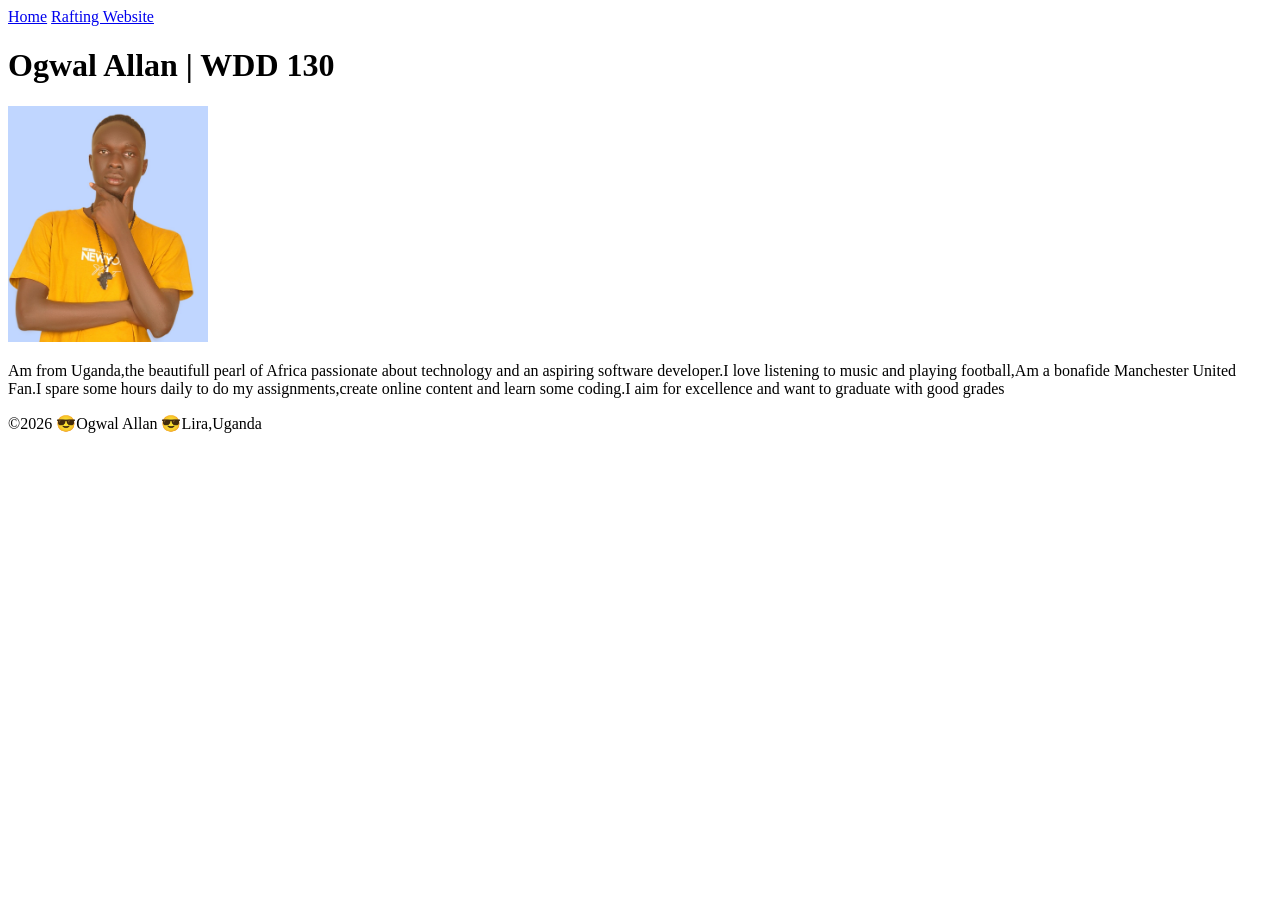
==== index.html @ a98bea2e "update latest" ====
<!DOCTYPE html>
<html lang="en">

<head>
    <meta charset="UTF-8">
    <meta name="viewport" content="width=device-width, initial-scale=1.0">
    <title>WDD 130 | Ogwal Allan</title>
</head>

<body>
    <header>
        <nav>
            <a href="#">Home</a>
            <a href="wwr/">Rafting Website</a>
        </nav>
    </header>
    <main>
        <h1>Ogwal Allan | WDD 130</h1>
        <img src="images/profile.jpg" alt="Ogwal Allan Profile Picture" width="200">
        <p>Am from Uganda,the beautifull pearl of Africa passionate about technology and an aspiring
            software developer.I love listening to music and playing football,Am a bonafide
            Manchester United Fan.I spare some hours daily to do my assignments,create online
            content and learn some coding.I aim for excellence and want to graduate with good grades
        </p>
    </main>
    <footer>
        <p>©2026 😎Ogwal Allan 😎Lira,Uganda</p>
    </footer>

</body>

</html>
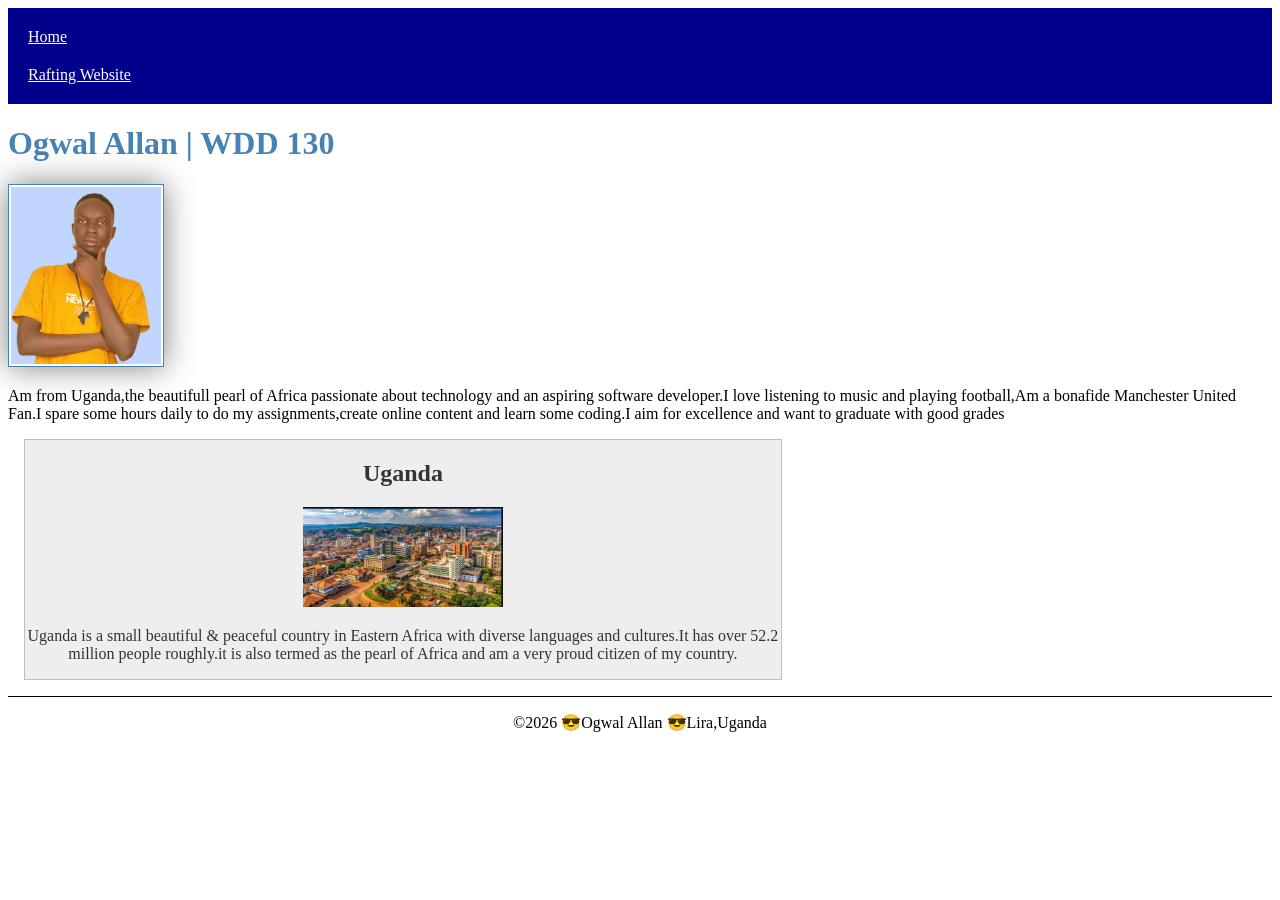
==== commit a93b23e8: "home page wk2" ====
--- a/index.html
+++ b/index.html
@@ -5,6 +5,9 @@
     <meta charset="UTF-8">
     <meta name="viewport" content="width=device-width, initial-scale=1.0">
     <title>WDD 130 | Ogwal Allan</title>
+    <link rel="stylesheet" href="styles/styles.css">
+    <meta name="description" content="Ogwal Allan's BYU Idaho WDD 130 course home page">
+    <meta name="author" content="Ogwal Allan">
 </head>
 
 <body>
@@ -23,6 +26,14 @@
             content and learn some coding.I aim for excellence and want to graduate with good grades
         </p>
     </main>
+
+    <aside>
+        <h2>Uganda</h2>
+        <img src="images/uganda.JPG" alt="Uganda The Pearl of Africa">
+        <p>Uganda is a small beautiful & peaceful country in Eastern Africa with diverse languages
+            and cultures.It has over 52.2 million people roughly.it is also termed as the pearl of
+            Africa and am a very proud citizen of my country.</p>
+    </aside>
     <footer>
         <p>©2026 😎Ogwal Allan 😎Lira,Uganda</p>
     </footer>
--- a/styles/styles.css
+++ b/styles/styles.css
@@ -0,0 +1,46 @@
+nav {
+    background-color: darkblue;
+    padding: 10px;
+}
+
+nav a {
+    color: white;
+    display: block;
+    padding: 10px;
+}
+
+h1 {
+    color: steelblue;
+}
+
+main img {
+    width: 150px;
+    height: auto;
+    border: 1px solid steelblue;
+    padding: 2px;
+    box-shadow: 0 0 30px gray;
+}
+
+p {
+    padding: 0;
+}
+
+aside {
+    width: 20cm;
+    margin: 1em;
+    border: 1px solid rgb(0, 0, 0, 0.2);/ padding: 1em;
+    background-color: #eee;
+    color: #333;
+    text-align: center;
+}
+
+aside img {
+    width: 200px;
+    height: auto;
+}
+
+footer {
+    margin-top: 1em;
+    border-top: 1px solid #000;
+    text-align: center;
+}
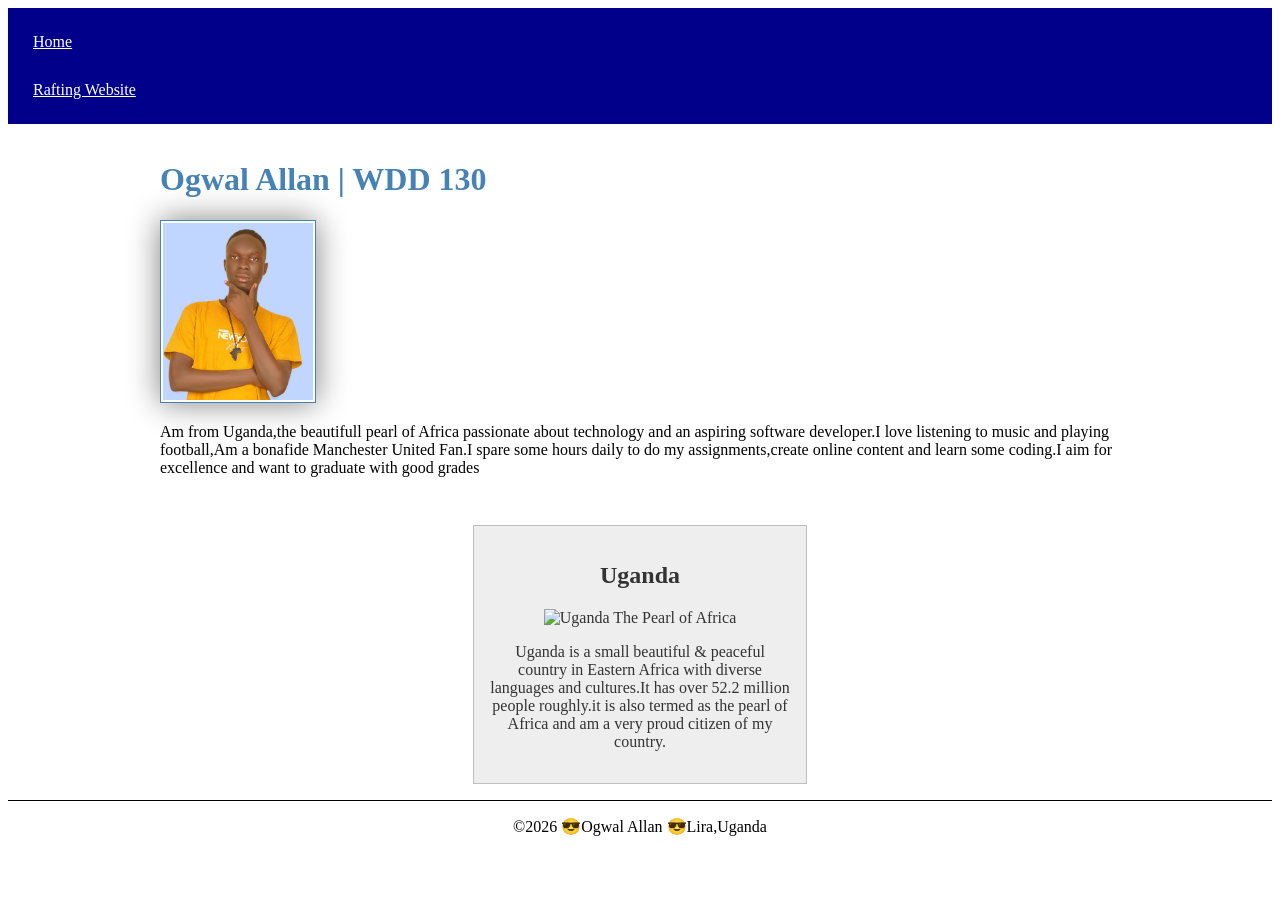
==== commit 29dd02db: "h.p 2" ====
--- a/index.html
+++ b/index.html
@@ -6,7 +6,8 @@
     <meta name="viewport" content="width=device-width, initial-scale=1.0">
     <title>WDD 130 | Ogwal Allan</title>
     <link rel="stylesheet" href="styles/styles.css">
-    <meta name="description" content="Ogwal Allan's BYU Idaho WDD 130 course home page">
+    <meta name="description"
+      content="Ogwal Allan's BYU Idaho WDD 130 course home page showcasing personal projects,web development practice,and cultural insights from uganda">
     <meta name="author" content="Ogwal Allan">
 </head>
 
@@ -29,7 +30,7 @@
 
     <aside>
         <h2>Uganda</h2>
-        <img src="images/uganda.JPG" alt="Uganda The Pearl of Africa">
+        <img src="images/uganda.jpg" alt="Uganda The Pearl of Africa">
         <p>Uganda is a small beautiful & peaceful country in Eastern Africa with diverse languages
             and cultures.It has over 52.2 million people roughly.it is also termed as the pearl of
             Africa and am a very proud citizen of my country.</p>
--- a/styles/styles.css
+++ b/styles/styles.css
@@ -6,7 +6,7 @@
 nav a {
     color: white;
     display: block;
-    padding: 10px;
+    padding: 15px;
 }
 
 h1 {
@@ -25,10 +25,17 @@
     padding: 0;
 }
 
+main {
+    max-width: 960px;
+    margin: 0 auto;
+    padding: 1rem;
+}
+
 aside {
-    width: 20cm;
-    margin: 1em;
-    border: 1px solid rgb(0, 0, 0, 0.2);/ padding: 1em;
+    max-width: 300px;
+    margin: 1em auto;
+    border: 1px solid rgba(0, 0, 0, 0.2);
+    padding: 1em;
     background-color: #eee;
     color: #333;
     text-align: center;
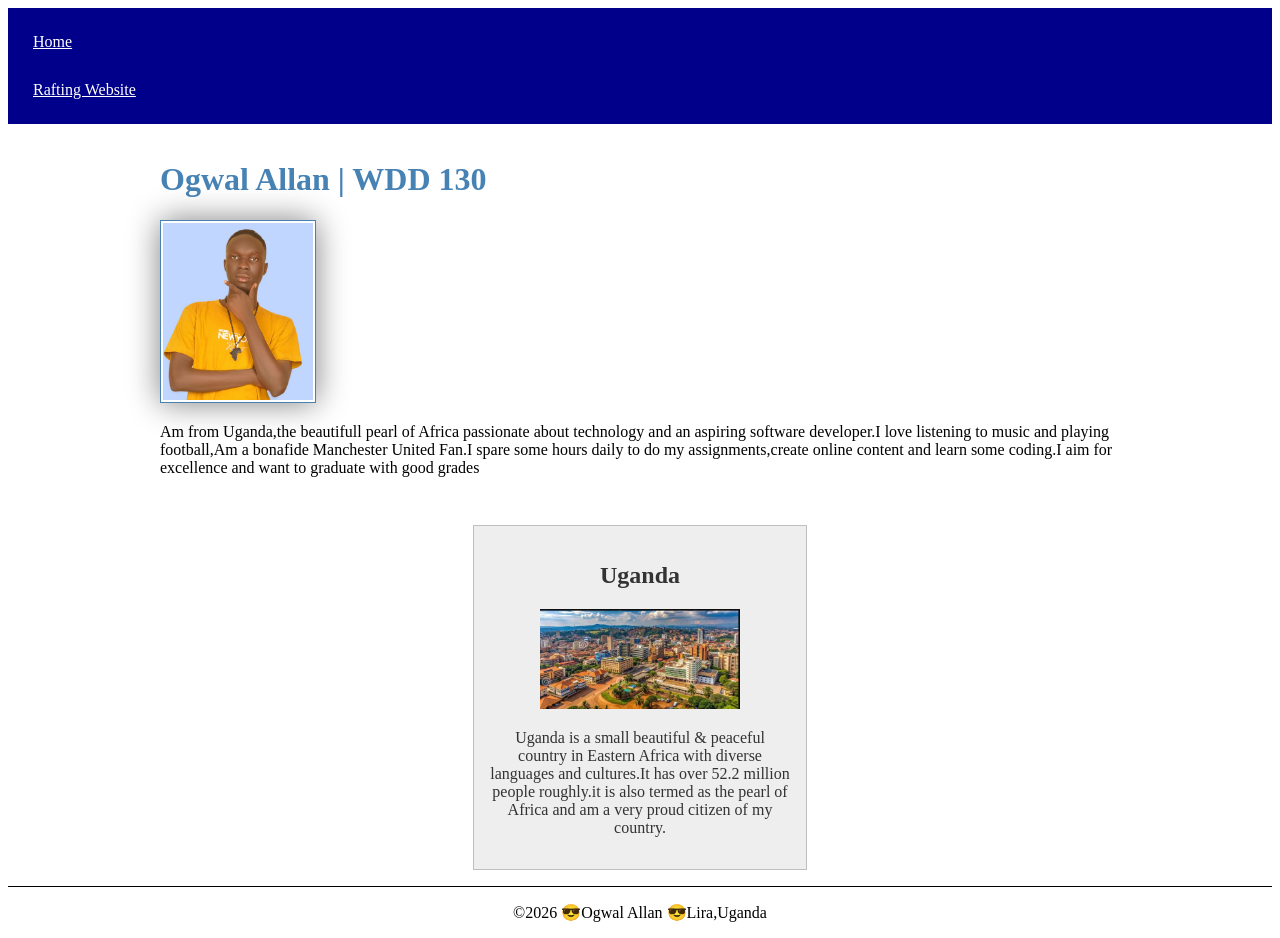
==== commit f7c67c81: "last" ====
--- a/index.html
+++ b/index.html
@@ -30,7 +30,7 @@
 
     <aside>
         <h2>Uganda</h2>
-        <img src="images/uganda.jpg" alt="Uganda The Pearl of Africa">
+        <img src="images/uganda1.jpg" alt="Uganda The Pearl of Africa">
         <p>Uganda is a small beautiful & peaceful country in Eastern Africa with diverse languages
             and cultures.It has over 52.2 million people roughly.it is also termed as the pearl of
             Africa and am a very proud citizen of my country.</p>
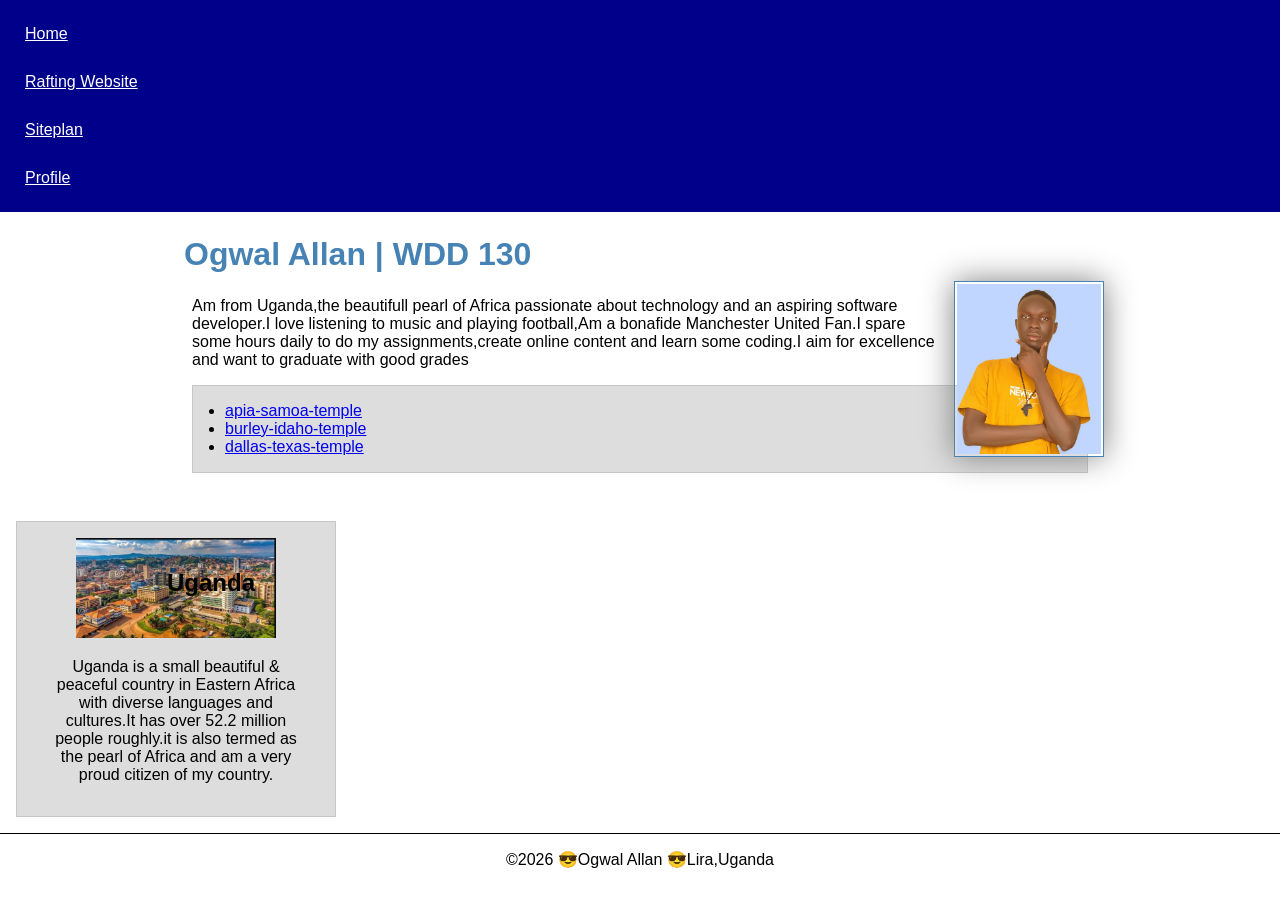
==== commit 7dcc11db: "commit wk03" ====
--- a/index.html
+++ b/index.html
@@ -1,5 +1,6 @@
+<!-- 19 March 2026 -->
 <!DOCTYPE html>
-<html lang="en">
+<html lang="en-US">
 
 <head>
     <meta charset="UTF-8">
@@ -9,6 +10,9 @@
     <meta name="description"
       content="Ogwal Allan's BYU Idaho WDD 130 course home page showcasing personal projects,web development practice,and cultural insights from uganda">
     <meta name="author" content="Ogwal Allan">
+    <link rel="preconnect" href="https://fonts.googleapis.com">
+    <link rel="preconnect" href="https://fonts.gstatic.com" crossorigin>
+    <link href="https://fonts.googleapis.com/css2?family==Roboto&display=swap" rel="stylesheet">
 </head>
 
 <body>
@@ -16,6 +20,9 @@
         <nav>
             <a href="#">Home</a>
             <a href="wwr/">Rafting Website</a>
+            <a href="wwr/site-plan-rafting.html">Siteplan</a>
+            <a href="https://linkedin.com">Profile</a>
+
         </nav>
     </header>
     <main>
@@ -26,9 +33,20 @@
             Manchester United Fan.I spare some hours daily to do my assignments,create online
             content and learn some coding.I aim for excellence and want to graduate with good grades
         </p>
+        <ul class="box indent">
+            <li><a
+                  href="https://www.churchofjesuschristtemples.org/assets/img/temples/apia-samoa-temple/apia-samoa-temple-13905-main.jpg">apia-samoa-temple</a>
+            </li>
+            <li><a
+                  href="https://www.churchofjesuschristtemples.org/assets/img/temples/burley-idaho-temple/burley-idaho-temple-65243-main.jpg">burley-idaho-temple</a>
+            </li>
+            <li><a
+                  href="https://www.churchofjesuschristtemples.org/assets/img/temples/dallas-texas-temple/dallas-texas-temple-55240-main.jpg">dallas-texas-temple</a>
+            </li>
+        </ul>
+
     </main>
-
-    <aside>
+    <aside class="box">
         <h2>Uganda</h2>
         <img src="images/uganda1.jpg" alt="Uganda The Pearl of Africa">
         <p>Uganda is a small beautiful & peaceful country in Eastern Africa with diverse languages
--- a/styles/styles.css
+++ b/styles/styles.css
@@ -1,3 +1,14 @@
+* {
+    margin: 0;
+    padding: 0;
+    box-sizing: border-box;
+}
+
+body {
+    font-size: 16px;
+    font-family: Roboto, Arial, sans-serif;
+}
+
 nav {
     background-color: darkblue;
     padding: 10px;
@@ -11,6 +22,7 @@
 
 h1 {
     color: steelblue;
+    padding: .5rem;
 }
 
 main img {
@@ -19,10 +31,12 @@
     border: 1px solid steelblue;
     padding: 2px;
     box-shadow: 0 0 30px gray;
+    float: right;
+    margin: 0 0 1rem 1rem;
 }
 
 p {
-    padding: 0;
+    margin: 1rem;
 }
 
 main {
@@ -32,13 +46,9 @@
 }
 
 aside {
-    max-width: 300px;
-    margin: 1em auto;
-    border: 1px solid rgba(0, 0, 0, 0.2);
-    padding: 1em;
-    background-color: #eee;
-    color: #333;
+    width: 20em;
     text-align: center;
+    position: relative;
 }
 
 aside img {
@@ -46,8 +56,27 @@
     height: auto;
 }
 
+aside h2 {
+    position: absolute;
+    top: 47px;
+    left: 150px;
+}
+
 footer {
     margin-top: 1em;
     border-top: 1px solid #000;
     text-align: center;
+}
+
+/* Class Selectors */
+.box {
+    margin: 1rem;
+    border: 1px solid rgba(0, 0, 0, 0.1);
+    padding: 1rem;
+    background-color: #ddd;
+    color: #000;
+}
+
+.indent {
+    padding-left: 2rem;
 }
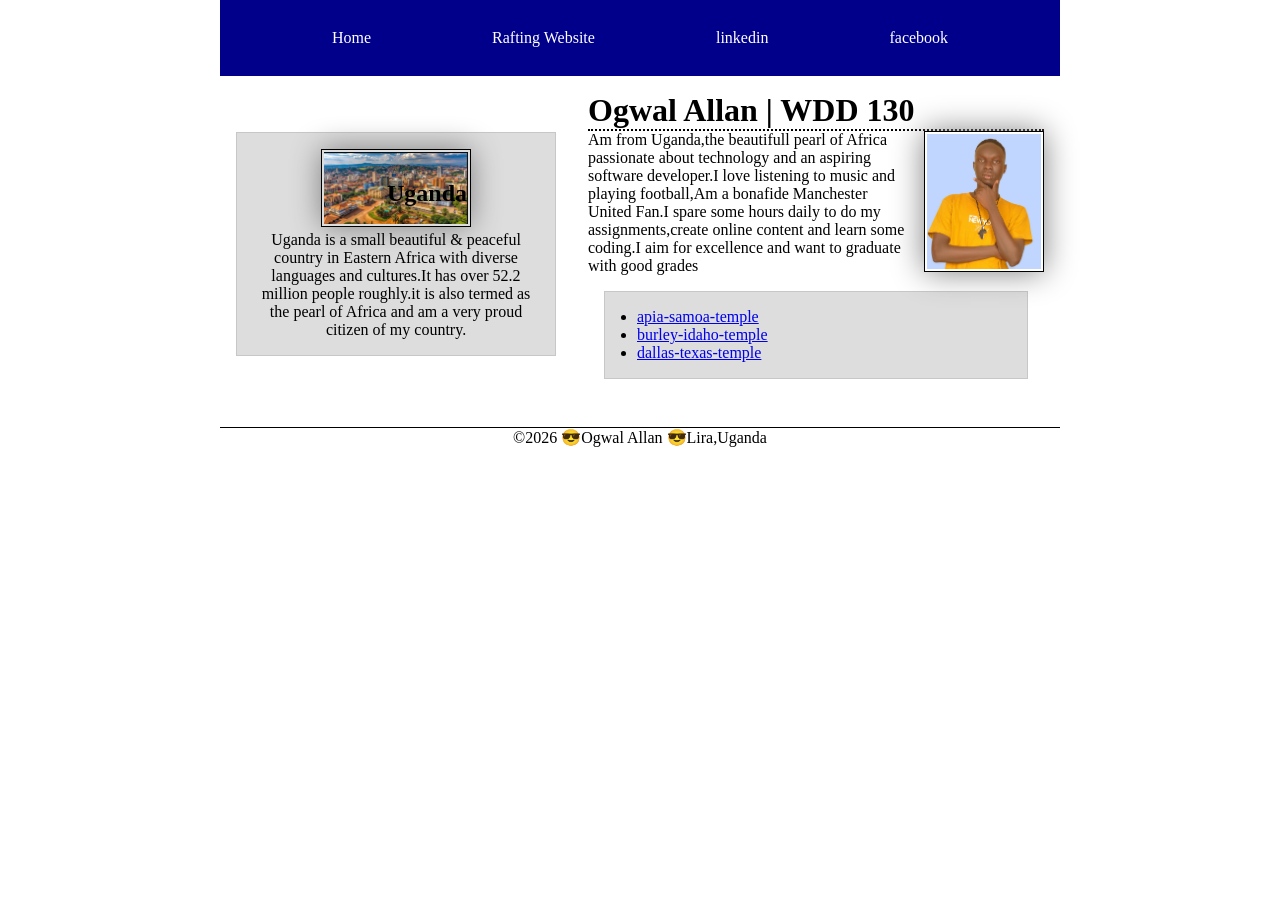
==== commit 3b8ad9df: "code along wk4" ====
--- a/index.html
+++ b/index.html
@@ -20,39 +20,45 @@
         <nav>
             <a href="#">Home</a>
             <a href="wwr/">Rafting Website</a>
-            <a href="wwr/site-plan-rafting.html">Siteplan</a>
-            <a href="https://linkedin.com">Profile</a>
+            <a href="https://Linkedin.com">linkedin</a>
+            <a href="https://Facebook.com">facebook</a>
 
         </nav>
     </header>
-    <main>
-        <h1>Ogwal Allan | WDD 130</h1>
-        <img src="images/profile.jpg" alt="Ogwal Allan Profile Picture" width="200">
-        <p>Am from Uganda,the beautifull pearl of Africa passionate about technology and an aspiring
-            software developer.I love listening to music and playing football,Am a bonafide
-            Manchester United Fan.I spare some hours daily to do my assignments,create online
-            content and learn some coding.I aim for excellence and want to graduate with good grades
-        </p>
-        <ul class="box indent">
-            <li><a
-                  href="https://www.churchofjesuschristtemples.org/assets/img/temples/apia-samoa-temple/apia-samoa-temple-13905-main.jpg">apia-samoa-temple</a>
-            </li>
-            <li><a
-                  href="https://www.churchofjesuschristtemples.org/assets/img/temples/burley-idaho-temple/burley-idaho-temple-65243-main.jpg">burley-idaho-temple</a>
-            </li>
-            <li><a
-                  href="https://www.churchofjesuschristtemples.org/assets/img/temples/dallas-texas-temple/dallas-texas-temple-55240-main.jpg">dallas-texas-temple</a>
-            </li>
-        </ul>
+    <div class="grid">
+        <main>
+            <h1>Ogwal Allan | WDD 130</h1>
+            <img src="images/profile.jpg" alt="Ogwal Allan Profile Picture" width="200">
+            <p>Am from Uganda,the beautifull pearl of Africa passionate about technology and an
+                aspiring
+                software developer.I love listening to music and playing football,Am a bonafide
+                Manchester United Fan.I spare some hours daily to do my assignments,create online
+                content and learn some coding.I aim for excellence and want to graduate with good
+                grades
+            </p>
+            <ul class="box indent">
+                <li><a
+                      href="https://www.churchofjesuschristtemples.org/assets/img/temples/apia-samoa-temple/apia-samoa-temple-13905-main.jpg">apia-samoa-temple</a>
+                </li>
+                <li><a
+                      href="https://www.churchofjesuschristtemples.org/assets/img/temples/burley-idaho-temple/burley-idaho-temple-65243-main.jpg">burley-idaho-temple</a>
+                </li>
+                <li><a
+                      href="https://www.churchofjesuschristtemples.org/assets/img/temples/dallas-texas-temple/dallas-texas-temple-55240-main.jpg">dallas-texas-temple</a>
+                </li>
+            </ul>
 
-    </main>
-    <aside class="box">
-        <h2>Uganda</h2>
-        <img src="images/uganda1.jpg" alt="Uganda The Pearl of Africa">
-        <p>Uganda is a small beautiful & peaceful country in Eastern Africa with diverse languages
-            and cultures.It has over 52.2 million people roughly.it is also termed as the pearl of
-            Africa and am a very proud citizen of my country.</p>
-    </aside>
+        </main>
+        <aside class="box">
+            <h2>Uganda</h2>
+            <img src="images/uganda1.jpg" alt="Uganda The Pearl of Africa">
+            <p>Uganda is a small beautiful & peaceful country in Eastern Africa with diverse
+                languages
+                and cultures.It has over 52.2 million people roughly.it is also termed as the pearl
+                of
+                Africa and am a very proud citizen of my country.</p>
+        </aside>
+    </div>
     <footer>
         <p>©2026 😎Ogwal Allan 😎Lira,Uganda</p>
     </footer>
--- a/styles/styles.css
+++ b/styles/styles.css
@@ -4,56 +4,71 @@
     box-sizing: border-box;
 }
 
-body {
-    font-size: 16px;
-    font-family: Roboto, Arial, sans-serif;
+header,
+footer,
+.grid {
+    max-width: 840px;
+    margin: 0 auto;
 }
 
 nav {
     background-color: darkblue;
     padding: 10px;
+    display: flex;
+    justify-content: space-evenly;
+    align-items: center;
 }
 
 nav a {
     color: white;
+    text-decoration: none;
     display: block;
-    padding: 15px;
+    padding: 1.2rem;
+
 }
 
 h1 {
-    color: steelblue;
-    padding: .5rem;
+    color: darkblue margin: 10px 0;
+    border-bottom: 2px dotted black;
+}
+
+img {
+    width: 150px;
+    height: auto;
+    border: 1px solid black;
+    padding: 2px;
+    box-shadow: 0 0 30px gray;
+
+}
+
+p {
+    padding: 0;
+}
+
+.grid {
+    display: grid;
+    grid-template-columns: 1fr 3fr;
+    align-items: center;
+}
+
+main {
+    margin: 1rem;
+    grid-column: 2/3;
+}
+
+aside {
+    position: relative;
+    width: 20rem;
+    text-align: center;
+    grid-column: 1/2;
+    grid-row: 1/2;
 }
 
 main img {
-    width: 150px;
+    width: 120px;
     height: auto;
-    border: 1px solid steelblue;
-    padding: 2px;
-    box-shadow: 0 0 30px gray;
     float: right;
-    margin: 0 0 1rem 1rem;
-}
-
-p {
-    margin: 1rem;
-}
-
-main {
-    max-width: 960px;
-    margin: 0 auto;
-    padding: 1rem;
-}
-
-aside {
-    width: 20em;
-    text-align: center;
-    position: relative;
-}
-
-aside img {
-    width: 200px;
-    height: auto;
+    margin-left: 10px;
 }
 
 aside h2 {
